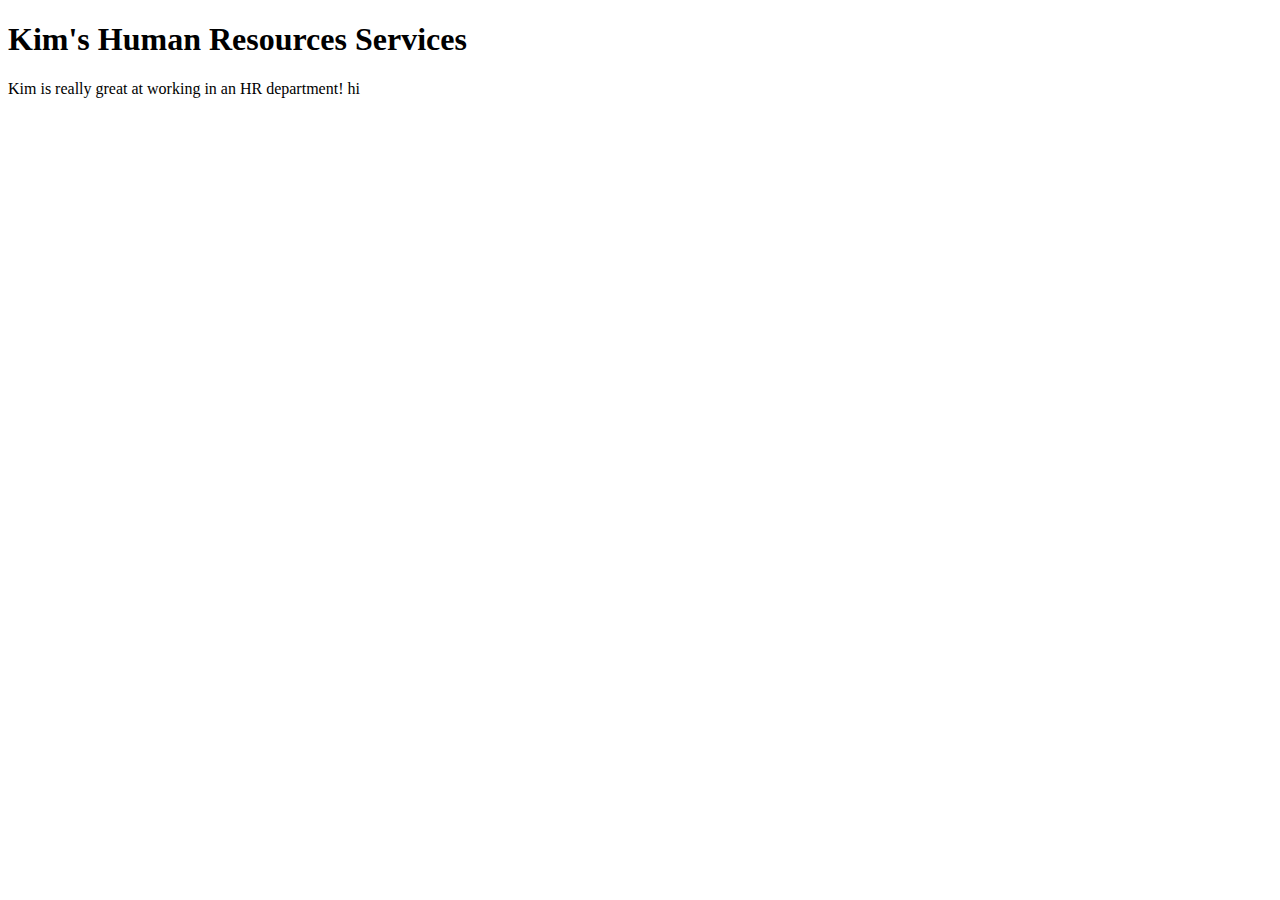
==== unit_1/index.html @ 6a0d325b "saving the real index" ====
<!DOCTYPE html>
<html>
<head>
<title>Kim's Human Resources Services</title>
<link rel="stylesheet" type="css/text" href="style.css">
</head>
<body>
	<h1>Kim's Human Resources Services</h1>
	<p>Kim is really great at working in an HR department! hi </p>
</body>
</html>
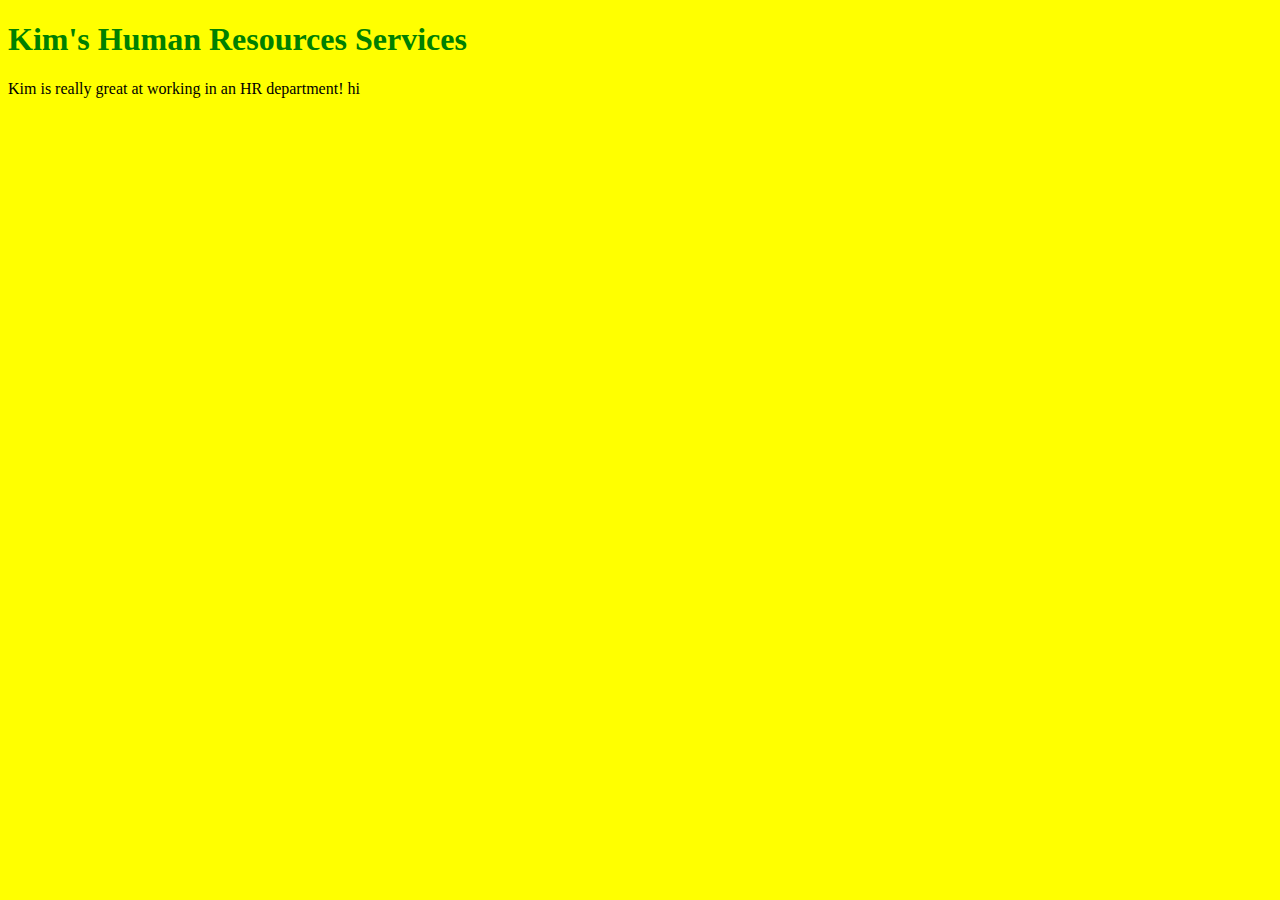
==== commit e6738e87: "fixing mistkes" ====
--- a/unit_1/index.html
+++ b/unit_1/index.html
@@ -2,7 +2,7 @@
 <html>
 <head>
 <title>Kim's Human Resources Services</title>
-<link rel="stylesheet" type="css/text" href="style.css">
+<link rel="stylesheet" type="text/css" href="style.css"></link>
 </head>
 <body>
 	<h1>Kim's Human Resources Services</h1>
--- a/unit_1/style.css
+++ b/unit_1/style.css
@@ -0,0 +1,7 @@
+body {
+	background-color: yellow;
+}
+
+h1 {
+	color: green;
+}